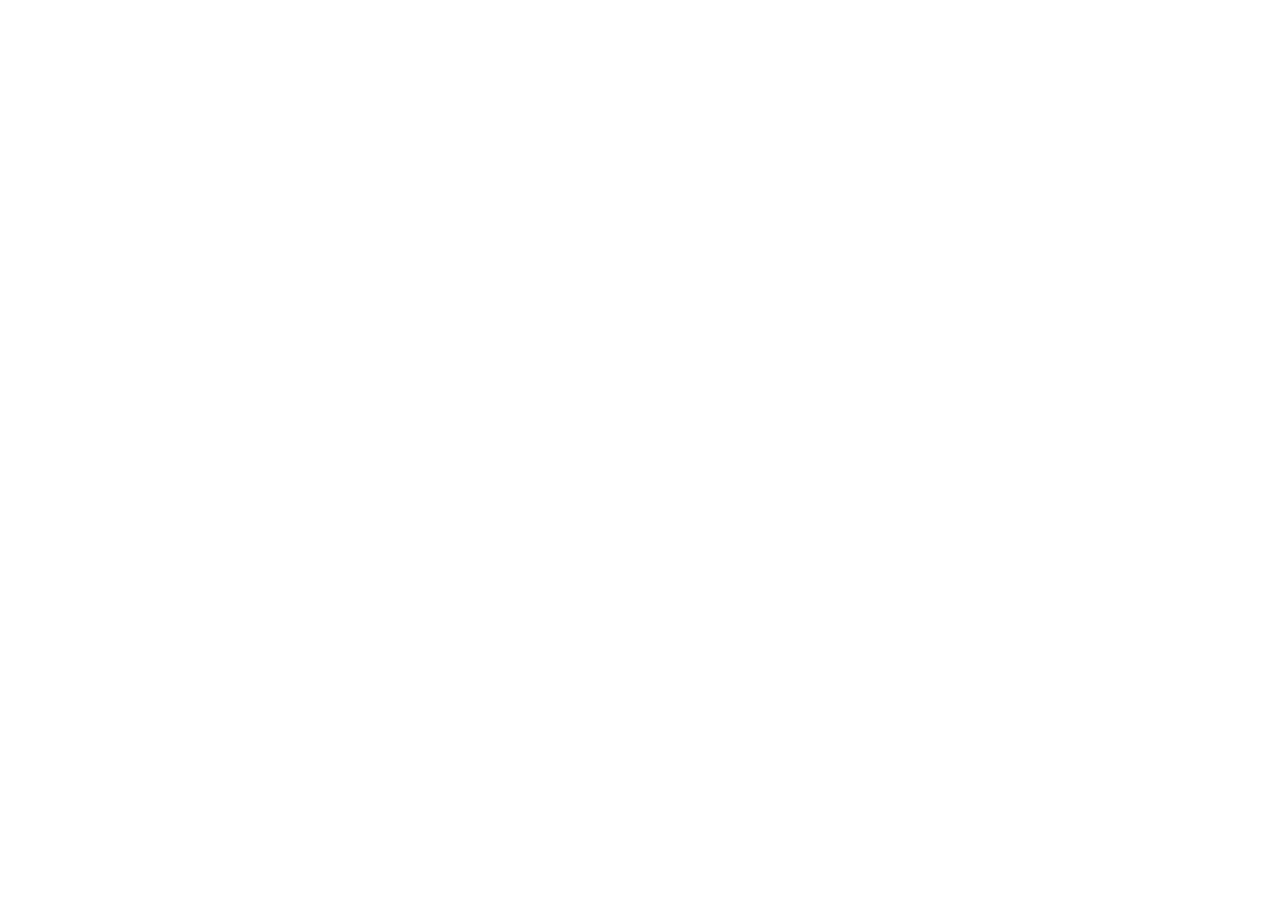
==== index4.html @ c4eb0775 "exercicios" ====
<!DOCTYPE html>
<html lang="en">
<head>
    <meta charset="UTF-8">
    <meta name="viewport" content="width=device-width, initial-scale=1.0">
    <title>Document</title>
    <script src="app.js"></script>
</head>
<body>
   
</body>
</html>
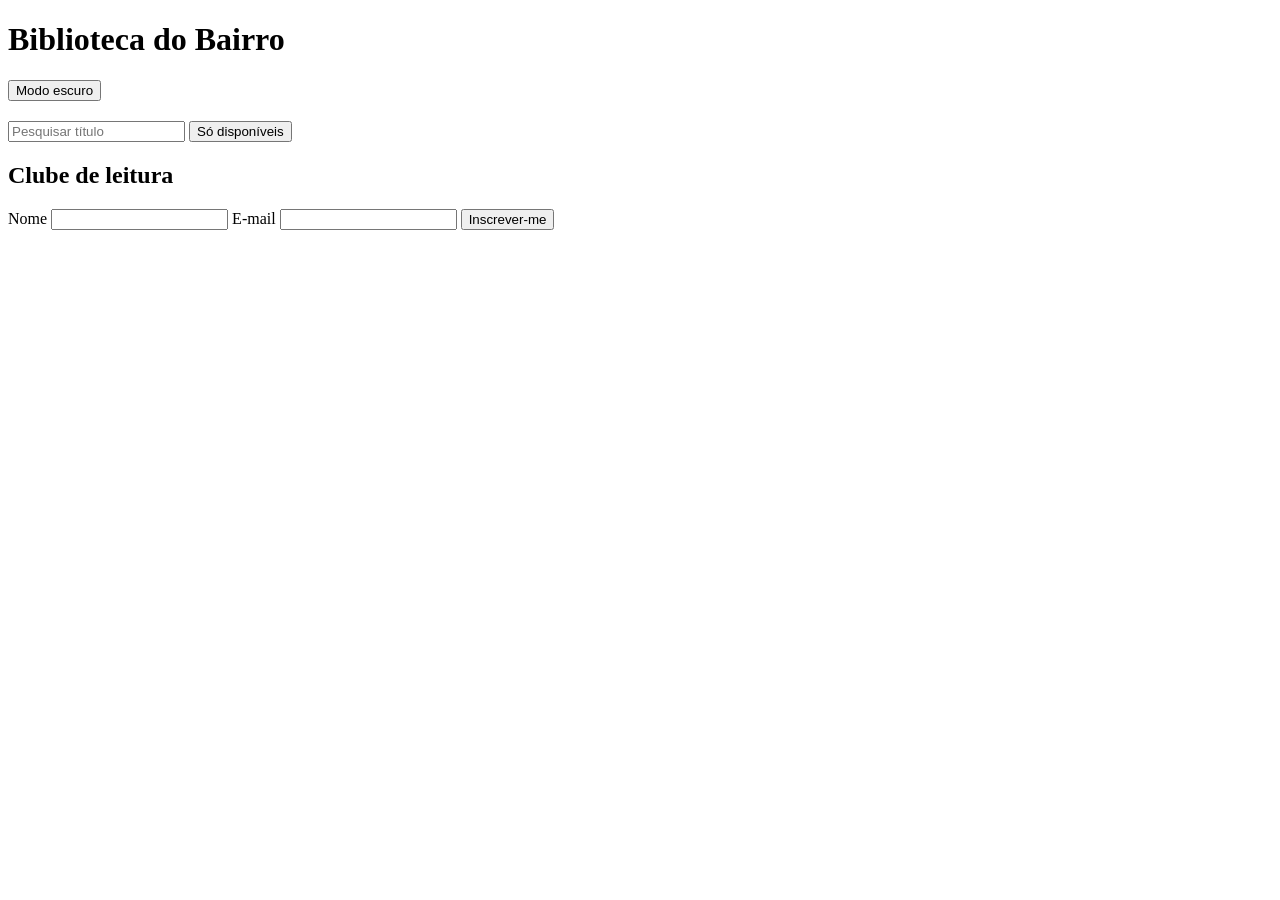
==== commit e5819663: "exercicio" ====
--- a/index4.html
+++ b/index4.html
@@ -1,12 +1,37 @@
 <!DOCTYPE html>
-<html lang="en">
+<html lang="pt">
 <head>
-    <meta charset="UTF-8">
-    <meta name="viewport" content="width=device-width, initial-scale=1.0">
-    <title>Document</title>
-    <script src="app.js"></script>
+  <meta charset="utf-8">
+  <meta name="viewport" content="width=device-width, initial-scale=1">
+  <title>Catálogo — Biblioteca do Bairro</title>
+  <link rel="stylesheet" href="estilos.css">
+  <script src="app.js" defer></script>
 </head>
 <body>
-   
+  <header>
+    <h1>Biblioteca do Bairro</h1>
+    <button id="tema" type="button">Modo escuro</button>
+  </header>
+  <main>
+    <section>
+      <h2 id="resumo"></h2>
+      <div class="barra">
+        <input id="pesquisa" type="search" placeholder="Pesquisar título" aria-label="Pesquisar título">
+        <button id="so-disponiveis" type="button" aria-pressed="false">Só disponíveis</button>
+      </div>
+      <ul id="lista-livros"></ul>
+    </section>
+    <section>
+      <h2>Clube de leitura</h2>
+      <form id="inscricao" novalidate>
+        <label for="nome">Nome</label>
+        <input id="nome" name="nome" type="text">
+        <label for="email">E-mail</label>
+        <input id="email" name="email" type="text">
+        <button type="submit">Inscrever-me</button>
+        <p id="mensagem" role="status"></p>
+      </form>
+    </section>
+  </main>
 </body>
 </html>
